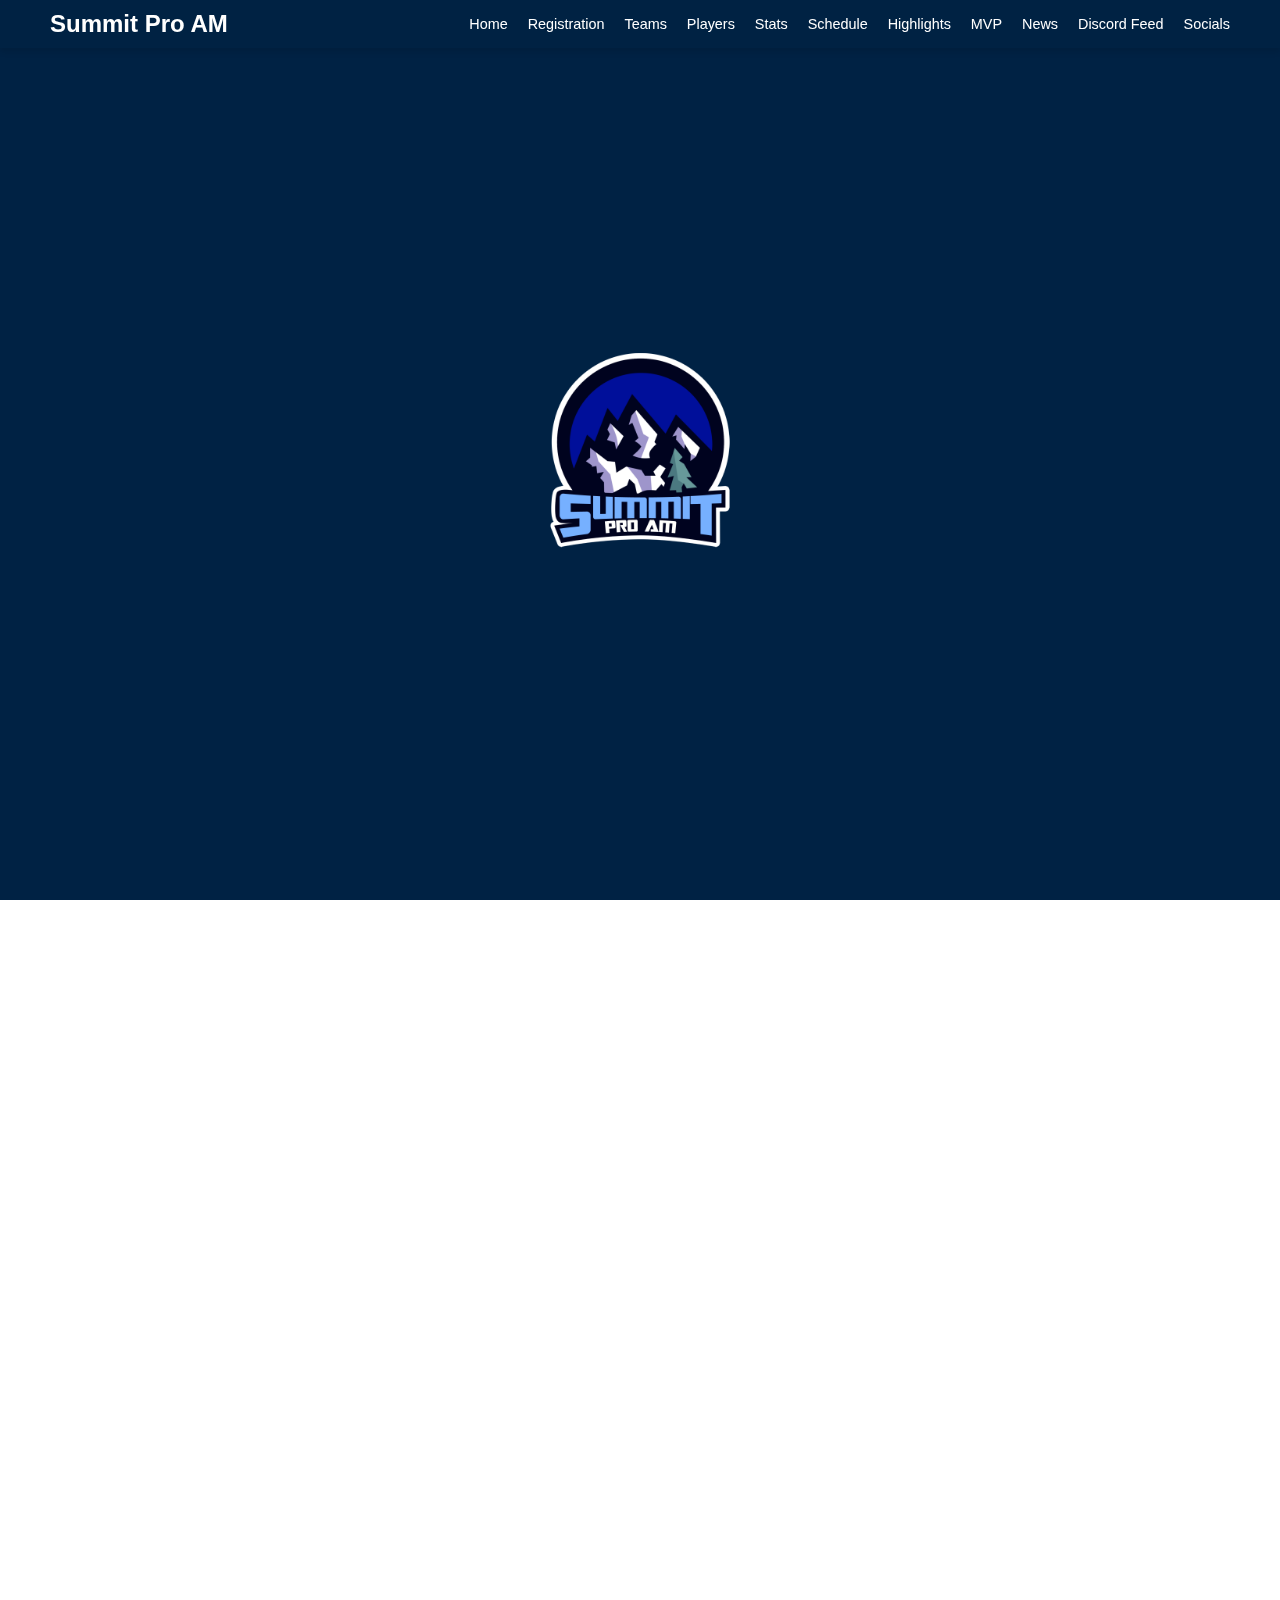
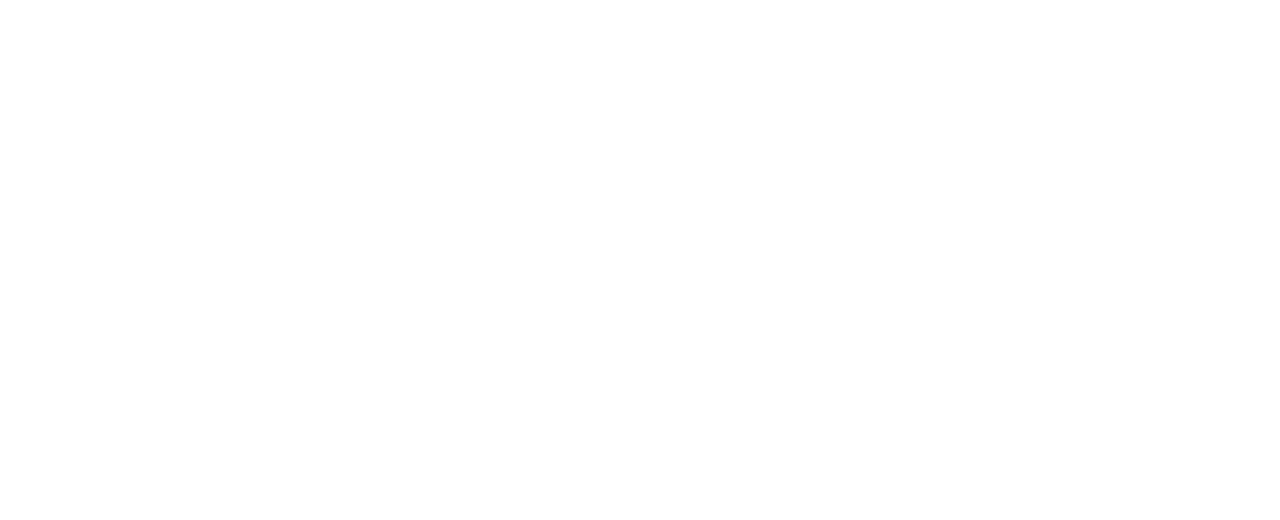
==== public/registration.html @ ecd46278 "Update registration.html" ====
<!DOCTYPE html>
<html lang="en">
<head>
  <meta charset="UTF-8">
  <meta name="viewport" content="width=device-width, initial-scale=1.0">
  <!--<title>Summit Pro AM - Registration Forms</title> -->
  <link rel="stylesheet" href="styles.css">
  <link rel="stylesheet" href="https://cdnjs.cloudflare.com/ajax/libs/font-awesome/5.15.4/css/all.min.css">
</head>
<body>

    <style>
        /* Apply GIF Background to Body */
        body {
          background: url('https://i.giphy.com/media/v1.Y2lkPTc5MGI3NjExdXpsOWVmOXhpdGNoaHZtcGNtZzhpbm03bzg4aHZuNmI1dGc3OTl4ZiZlcD12MV9pbnRlcm5hbF9naWZfYnlfaWQmY3Q9Zw/fqVodOPZg9uBYvYjes/giphy.gif') no-repeat center center fixed;
          background-size: cover;
          height: 100vh; /* Ensure full screen */
          margin: 0;
        }
      </style>

  <style>
/* Disable horizontal scrolling and allow only vertical scrolling */
html, body {
  overflow-x: hidden; /* Disable horizontal scrolling */
  overflow-y: auto; /* Allow vertical scrolling */
  height: 100%; /* Full height for vertical scrolling */
  margin: 0;
  padding: 0;
}

/* Ensure the container and iframe take up full width and height */
.container, iframe {
  width: 100%;
  height: 100%;
  overflow: hidden;
}

/* Apply to the body to prevent extra scrolling */
body {
  height: 100vh;
}
  </style>

  <!-- Loading Screen -->
  <div id="loading-screen">
    <img src="image/logo.png" alt="Summit Pro AM Logo" class="loading-logo">
  </div>

  <!-- Header with White Banner and 3D Hover Effect -->
<!-- Header with White Banner and 3D Hover Effect -->
<header class="sticky-header white-banner">
    <nav class="navbar">
      <a href="index.html" class="logo hover-3d">Summit Pro AM</a>
      <ul class="nav-links">
        <li><a href="index.html#home">Home</a></li>
        <li><a href="registration.html">Registration</a></li>
        <li><a href="team.html">Teams</a></li>
        <li><a href="player.html">Players</a></li>
        <li><a href="stats.html">Stats</a></li> <!-- Stats Tab -->
        <li><a href="schedule.html" class="active">Schedule</a></li> <!-- Active Schedule Tab -->
        <li><a href="index.html#highlights">Highlights</a></li>
        <li><a href="index.html#mvp">MVP</a></li>
        <li><a href="newsfeed.html">News</a></li>
        <li><a href="index.html#discord">Discord Feed</a></li>
        <li><a href="index.html#socials">Socials</a></li>
      </ul>
    </nav>
  </header>

  <!-- Main Content -->
  <main>
    <!-- Home Section -->
    <!--<section id="home">
      <h2>Welcome to Summit Pro AM Registration</h2>
      <p>Register your team and players to join the Summit Pro AM league.</p>
    </section> -->

<!-- GM Application Section -->
<section id="registration" class="fade-in registration-section">
  <h2>GM Application Form</h2>
  
  <!-- Embed Google Form without scroll -->
  <iframe
    src="https://docs.google.com/forms/d/e/1FAIpQLSfFx5xN2jf2_AeRfk2fHxLzsXD9TW7rEyj1XVaBWWdP8floyQ/viewform?embedded=true"
    style="width: 100%; height: 100vh; border: none; overflow: hidden;"
    frameborder="0" marginheight="0" marginwidth="0">Loading…</iframe>

</section>

<!-- Player Registration Section -->
<section id="player-registration" class="fade-in registration-section">
  <h2>Player Registration Form</h2>
  
  <!-- Embed Google Form without scroll -->
  <iframe
    src="https://docs.google.com/forms/d/e/1FAIpQLSe52kBX7nlqPqaE8a5IMbVtTmKMMu6fcxK0BDtSB4__YsPsrA/viewform?embedded=true"
    style="width: 100%; height: 100vh; border: none; overflow: hidden;"
    frameborder="0" marginheight="0" marginwidth="0">Loading…</iframe>

</section>



  <!-- Footer with White Banner -->
    <div class="footer-content">
      <div class="social-links">
        <a href="#"><i class="fab fa-twitter"></i></a>
        <a href="#"><i class="fab fa-facebook-f"></i></a>
        <a href="#"><i class="fab fa-instagram"></i></a>
      </div>
      <p>© 2024 Summit Pro AM. All rights reserved.</p>
    </div>
  </footer>

  <script src="app.js"></script>
</body>
</html>
---- public/styles.css ----
/* Basic Reset */
* {
  margin: 0;
  padding: 0;
  box-sizing: border-box;
}

body {
  font-family: 'Arial', sans-serif;
  background-color: #f7f7f7;
}
  
  a {
    text-decoration: none;
    color: inherit;
  }
  
  ul {
    list-style: none;
  }
  
/* Make the header banner smaller by adjusting padding and font size */
header.sticky-header {
  background-color: rgba(0, 34, 68, 0.9); /* Keep the same background */
  position: fixed;
  top: 0;
  left: 0;
  width: 100%;
  z-index: 100;
  padding: 10px 0; /* Reduce padding to make the header smaller */
  box-shadow: 0 4px 6px rgba(0, 0, 0, 0.1); /* Optional for a cleaner look */
}
 /* Adjust font size in the navbar */
header .navbar {
  display: flex;
  justify-content: space-between;
  align-items: center;
  max-width: 1200px;
  margin: 0 auto;
  padding: 0 10px;
}
  
  header .logo {
    font-size: 1.5em;
    font-weight: bold;
    color: #ffffff;
  }
  
  header .nav-links {
    display: flex;
    gap: 20px;
  }
  
  header .nav-links a {
    font-size: 0.9em;
    color: white;
  }
  
  header .nav-links a:hover {
    color: #0089fa;
  }

  /* Summit Pro AM Logo/Word with 3D Hover Effect */
.logo {
  font-size: 2em;
  font-weight: bold;
  color: #0081eb;
  transition: transform 0.5s ease;
}

.hover-3d:hover {
  transform: rotateX(10deg) rotateY(-10deg) scale(1.1);
  color: #00e3f3;
}



/* Hero Section */
.hero-section {
  position: relative;
  height: 100vh;
  background: url('https://i.giphy.com/media/v1.Y2lkPTc5MGI3NjExdXpsOWVmOXhpdGNoaHZtcGNtZzhpbm03bzg4aHZuNmI1dGc3OTl4ZiZlcD12MV9pbnRlcm5hbF9naWZfYnlfaWQmY3Q9Zw/fqVodOPZg9uBYvYjes/giphy.gif') no-repeat center center/cover;
  display: flex;
  align-items: center;
  justify-content: center;
  text-align: center;
}

.overlay {
  position: absolute;
  top: 0;
  left: 0;
  width: 100%;
  height: 100%;
  background: rgba(0, 0, 0, 0.6);
}

.hero-content {
  position: relative;
  color: #fff;
}

.hero-logo {
  width: 150px;
  margin-bottom: 20px;
}

.hero-content h1 {
  font-size: 3.5rem;
  margin-bottom: 10px;
}

.hero-content p {
  font-size: 1.5rem;
  margin-bottom: 20px;
}

.cta-button {
  padding: 15px 30px;
  background-color: #ffc61c;
  color: #111;
  font-size: 1.2rem;
  text-decoration: none;
  border-radius: 5px;
  transition: background-color 0.3s ease;
}

.cta-button:hover {
  background-color: #e5b800;
}


/* YouTube Container to adjust size */
.youtube-container {
  position: relative;
  width: 80%; /* Adjust width as needed */
  padding-bottom: 45%; /* Adjust aspect ratio (16:9) */
  height: 0;
  overflow: hidden;
}

.youtube-container iframe {
  position: absolute;
  top: 0;
  left: 0;
  width: 100%;
  height: 100%;
}

/* Optional Styling for Heading */
.hero-section h1 {
  font-size: 3em;
  margin-bottom: 20px;
  color: #fff;
}
  
  /* Main Content Sections */
  .main-content {
    padding: 100px 20px;
    max-width: 1200px;
    margin: 0 auto;
  }
  
  .content-section {
    margin-bottom: 50px;
  }
  
  .card {
    background-color: #222;
    padding: 20px;
    border-radius: 10px;
    box-shadow: 0 4px 8px rgba(0, 0, 0, 0.2);
    transition: transform 0.3s ease;
  }
  
  .card:hover {
    transform: scale(1.05);
  }
  
  .card h2 {
    margin-bottom: 10px;
    font-size: 1.8em;
  }
  
  /* Twitter Feed */
  .twitter-feed {
    background-color: #f7f7f7;
    padding: 10px;
    border-radius: 5px;
    box-shadow: 0 4px 6px rgba(0, 0, 0, 0.1);
  }
  /* Discord Feed */
  .discord-feed {
    margin-top: 20px;
    padding: 15px;
    background-color: #333;
    border-radius: 5px;
    color: #ccc;
  }
  
  /* Footer Styles */
footer .footer-content {
    display: flex;
    flex-direction: column;
    align-items: center;
}

.footer-content .social-links {
    display: flex;
    gap: 20px;
    margin-bottom: 10px;
}

.footer-content .social-links a {
    font-size: 1.5em;
    color: #333;
    transition: color 0.3s;
}

.footer-content .social-links a:hover {
    color: #ffc61c;
}

footer p {
    color: #333;/* Footer Styles */
    footer .footer-content {
        display: flex;
        flex-direction: column;
        align-items: center;
    }
    
    .footer-content .social-links {
        display: flex;
        gap: 20px;
        margin-bottom: 10px;
    }
    
    .footer-content .social-links a {
        font-size: 1.5em;
        color: #333;
        transition: color 0.3s;
    }
    
    .footer-content .social-links a:hover {
        color: #ffc61c;
    }
    
    footer p {
        color: #333;
    }
    
}

  
  /* Loading screen styles */
  #loading-screen {
    position: fixed;
    top: 0;
    left: 0;
    width: 100vw;
    height: 100vh;
    display: flex;
    justify-content: center;
    align-items: center;
    background-color: #002244;
    z-index: 10;
  }
  
  .loading-logo {
    width: 200px;
    animation: spin 2s linear infinite;
  }
  
  @keyframes spin {
    0% { transform: rotate(0deg); }
    100% { transform: rotate(360deg); }
  }
  
  /* Basic Reset */
* {
  margin: 0;
  padding: 0;
  box-sizing: border-box;
}

/* Global Styling */
body {
  font-family: 'Arial', sans-serif;
  background-color: #111;
  color: white;
}

a {
  text-decoration: none;
  color: inherit;
}

ul {
  list-style: none;
}

/* Player Section Styling */
.player-section {
  padding: 100px 20px;
  text-align: center;
  background-color: #222;
}

.section-title {
  font-size: 3em;
  margin-bottom: 40px;
}

/* Player Cards Container */
.player-container {
  display: flex;
  justify-content: center;
  gap: 40px;
  flex-wrap: wrap;
}

/* Player Card Styling */
.player-card {
  perspective: 1000px; /* Enables the 3D flip effect */
  width: 300px;
  height: 400px;
}

.player-card-inner {
  position: relative;
  width: 100%;
  height: 100%;
  text-align: center;
  transition: transform 0.6s;
  transform-style: preserve-3d; /* Keeps the 3D effect */
}

.player-card:hover .player-card-inner {
  transform: rotateY(180deg); /* Flips the card */
}

.player-card-front, .player-card-back {
  position: absolute;
  width: 100%;
  height: 100%;
  backface-visibility: hidden; /* Hides the back when front is shown */
}

.player-card-front {
  background-color: #333;
  color: white;
  display: flex;
  flex-direction: column;
  align-items: center;
  justify-content: center;
}

.player-card-front img {
  width: 150px;
  height: 150px;
  border-radius: 50%;
  margin-bottom: 20px;
}

.player-card-back {
  background-color: #444;
  color: white;
  transform: rotateY(180deg);
  display: flex;
  align-items: center;
  justify-content: center;
  padding: 20px;
}

/* Optional: Styling for Hover State */
.player-card:hover {
  transform: scale(1.05); /* Scale the card on hover */
}

/* Teams Section Styling */
.team-section {
  padding: 50px 20px;
  text-align: center;
  background-color: #111;
}

.team-section h1 {
  font-size: 3em;
  color: white;
  margin-bottom: 50px;
}

.teams-container {
  display: flex;
  flex-wrap: wrap;
  justify-content: center;
  gap: 30px;
}

.team-card {
  perspective: 1000px;
  transition: transform 0.5s ease;
  cursor: pointer;
}

.team-card img {
  width: 200px;
  height: auto;
  border-radius: 10px;
  box-shadow: 0 4px 8px rgba(0, 0, 0, 0.3);
  transition: transform 0.5s ease, box-shadow 0.5s ease;
}

.team-card:hover img {
  transform: rotateY(360deg); /* 3D Rotate effect on hover */
  box-shadow: 0 8px 16px rgba(0, 0, 0, 0.5);
}

/* Fade-in animation */
.fade-in {
  opacity: 0;
  animation: fadeIn 1s forwards;
}

@keyframes fadeIn {
  from {
    opacity: 0;
  }
  to {
    opacity: 1;
  }
}

/* Registration form styling */
.registration-section {
  padding: 50px 20px;
  text-align: center;
  background-color: #111;
}

.registration-form {
  display: flex;
  flex-direction: column;
  gap: 20px;
  background-color: #222;
  padding: 90px;
  border-radius: 30px;
  box-shadow: 0 4px 8px rgba(0, 0, 0, 0.3);
}

.form-group {
  display: flex;
  flex-direction: column;
  align-items: flex-start;
}

.form-group label {
  font-size: 1.7em;
  color: white;
  margin-bottom: 10px;
}

.form-group input,
.form-group select,
.form-group textarea {
  width: 100%;
  padding: 10px;
  border-radius: 10px;
  border: none;
  font-size: 1em;
  background-color: #333;
  color: white;
  transition: box-shadow 0.3s ease;
}

.form-group input:focus,
.form-group select:focus,
.form-group textarea:focus {
  box-shadow: 0 0 5px rgba(1, 57, 212, 0.8);
  outline: none;
}

.submit-button {
  background-color: #02c6e9;
  color: black;
  font-size: 1.2em;
  padding: 15px 30px;
  border: none;
  border-radius: 5px;
  cursor: pointer;
  transition: transform 0.3s ease;
}

.submit-button:hover {
  transform: scale(1.05);
}


.logo img {
  max-width: 100px; /* or adjust as needed */
  height: auto;
}

/* Stats Main Section */
.stats-main {
  margin-top: 100px; /* Offset for fixed header */
  padding: 50px;
  background-color: #fff;
  min-height: 100vh;
}

.section-title {
  font-size: 2.5em;
  text-align: center;
  margin-bottom: 30px;
  color: #333;
}

.filter-options {
  margin-bottom: 20px;
  text-align: center;
}

.filter-options select {
  padding: 10px;
  font-size: 1em;
}

/* 3D Animation on hover for stats table and cards */
.table-container {
  perspective: 1000px;
  margin: 0 auto;
  max-width: 1000px;
}

.stats-table {
  width: 100%;
  border-collapse: collapse;
  background-color: white;
  transition: transform 0.6s ease;
  transform-style: preserve-3d;
}

.stats-table:hover {
  transform: rotateY(10deg) rotateX(5deg) scale(1.02);
}

.stats-table th,
.stats-table td {
  padding: 15px;
  text-align: center;
  border-bottom: 1px solid #ddd;
}

.stats-table th {
  cursor: pointer;
  background-color: #002244;
  color: white;
}

.stats-table tr:hover {
  background-color: #f1f1f1;
  transform: rotateX(2deg) rotateY(-2deg) scale(1.05);
  transition: transform 0.4s ease;
}

.stats-table tr:nth-child(even) {
  background-color: #f9f9f9;
}

/* 3D Animation for cards */
.card {
  background-color: #fff;
  padding: 20px;
  border-radius: 10px;
  box-shadow: 0 4px 8px rgba(0, 0, 0, 0.1);
  text-align: center;
  transition: transform 0.6s ease;
  perspective: 1000px;
  transform-style: preserve-3d;
}

.card:hover {
  transform: rotateY(10deg) rotateX(5deg) scale(1.05);
}

.card h2 {
  font-size: 1.8rem;
  margin-bottom: 10px;
}

.card p {
  font-size: 1rem;
  margin-bottom: 20px;
}

/* Newsfeed and Upcoming Games 3D Animation */
.news-upcoming-container {
  display: flex;
  justify-content: center;
  gap: 50px;
  perspective: 1000px;
}

.news-section, .upcoming-games-section {
  background-color: #0491f0;
  padding: 20px;
  border-radius: 10px;
  box-shadow: 0 4px 8px rgba(0, 0, 0, 0.1);
  width: 300px;
  transition: transform 0.6s ease;
  transform-style: preserve-3d;
}

.news-section:hover, .upcoming-games-section:hover {
  transform: rotateY(10deg) rotateX(5deg) scale(1.05);
}

.news-section h2, .upcoming-games-section h2 {
  font-size: 1.8rem;
  margin-bottom: 20px;
}

.twitter-feed {
  background-color: #f7f7f7;
  padding: 10px;
  border-radius: 5px;
  box-shadow: 0 4px 6px rgba(0, 0, 0, 0.1);
}

.upcoming-games-list {
  list-style: none;
  padding: 0;
}

.upcoming-games-list li {
  font-size: 1.2rem;
  padding: 10px 0;
}

/* Embedded News Feed */
.news-embed-container {
  margin: 0 auto;
  max-width: 1000px;
  text-align: center;
}

/* Latest News Section */
.latest-news {
  margin-top: 50px;
}

.latest-news h2 {
  font-size: 2em;
  margin-bottom: 20px;
  text-align: center;
}

#news-list {
  list-style: none;
  margin: 0;
  padding: 0;
}

#news-list li {
  background-color: #f1f1f1;
  margin-bottom: 10px;
  padding: 20px;
  border-radius: 5px;
  box-shadow: 0 4px 6px rgba(0, 0, 0, 0.1);
}

#news-list li:hover {
  background-color: #ddd;
}

/* 3D Animation on hover for the schedule table */
.table-container {
  perspective: 1000px;
  margin: 0 auto;
  max-width: 800px;
}

.schedule-table {
  width: 100%;
  border-collapse: collapse;
  background-color: rgb(4, 190, 236);
  transition: transform 0.6s ease;
  transform-style: preserve-3d;
}

.schedule-table:hover {
  transform: rotateY(10deg) rotateX(5deg) scale(1.02);
}

.schedule-table th,
.schedule-table td {
  padding: 15px;
  text-align: center;
  border-bottom: 1px solid #0625d8;
}

.schedule-table th {
  background-color: #002244;
  color: white;
}

.schedule-table tr:hover {
  background-color: #e60000;
  transform: rotateX(2deg) rotateY(-2deg) scale(1.05);
  transition: transform 0.4s ease;
}

.schedule-table tr:nth-child(even) {
  background-color: #0041ce;
}
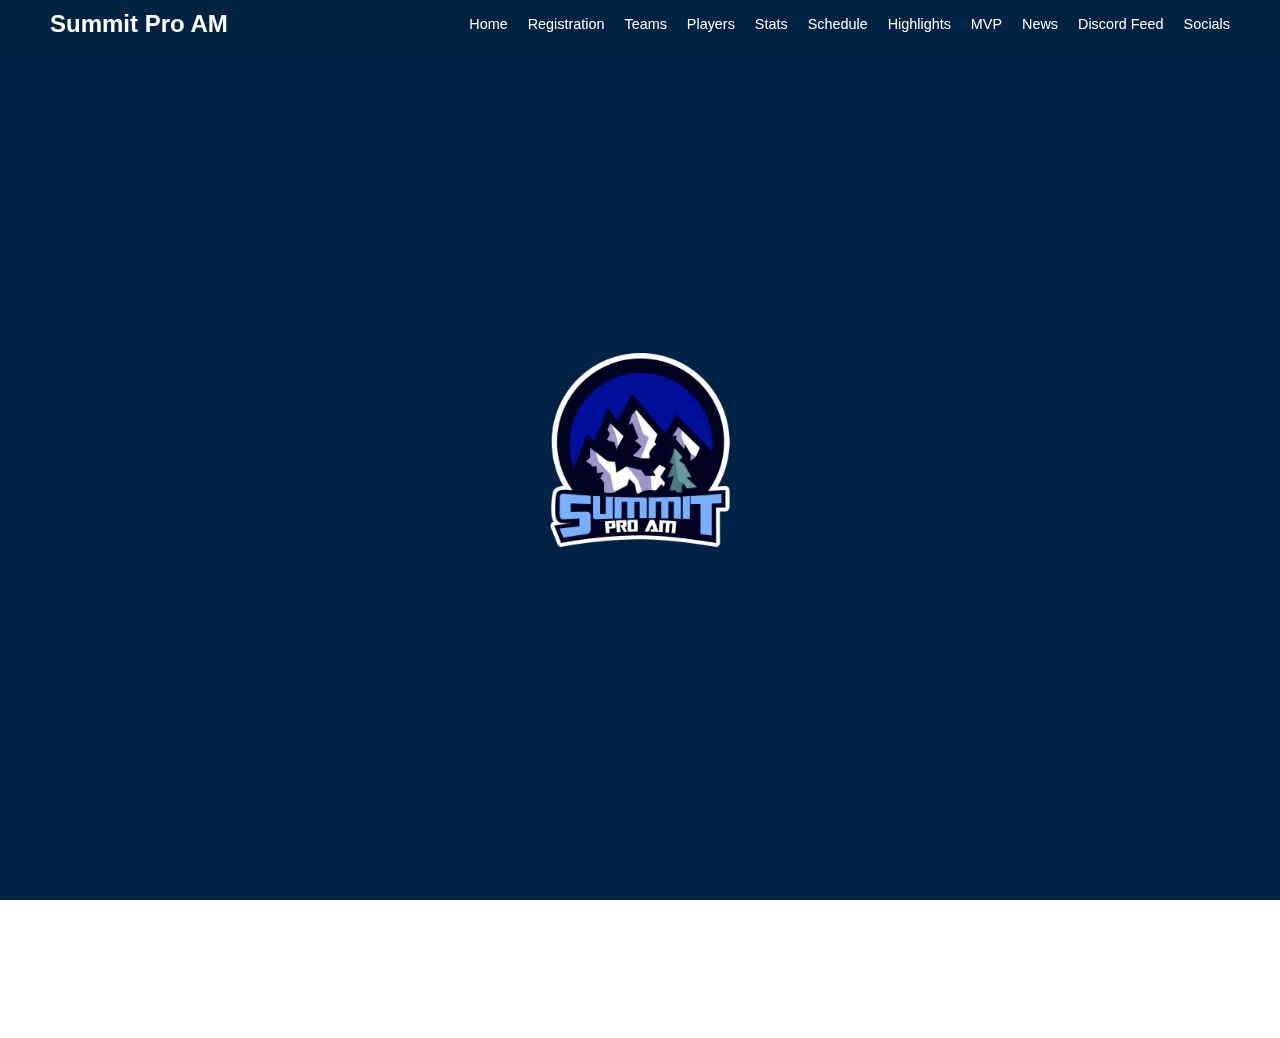
==== commit 924f11c6: "Update registration.html" ====
--- a/public/registration.html
+++ b/public/registration.html
@@ -3,7 +3,7 @@
 <head>
   <meta charset="UTF-8">
   <meta name="viewport" content="width=device-width, initial-scale=1.0">
-  <!--<title>Summit Pro AM - Registration Forms</title> -->
+  <title>Summit Pro AM - Registration Forms</title>
   <link rel="stylesheet" href="styles.css">
   <link rel="stylesheet" href="https://cdnjs.cloudflare.com/ajax/libs/font-awesome/5.15.4/css/all.min.css">
 </head>
@@ -17,30 +17,37 @@
           height: 100vh; /* Ensure full screen */
           margin: 0;
         }
-      </style>
 
-  <style>
-/* Disable horizontal scrolling and allow only vertical scrolling */
-html, body {
-  overflow-x: hidden; /* Disable horizontal scrolling */
-  overflow-y: auto; /* Allow vertical scrolling */
-  height: 100%; /* Full height for vertical scrolling */
-  margin: 0;
-  padding: 0;
-}
+      /* Disable horizontal scrolling and allow only vertical scrolling */
+      html, body {
+      overflow-x: hidden; /* Disable horizontal scrolling */
+      overflow-y: auto; /* Allow vertical scrolling */
+      height: 100%; /* Full height for vertical scrolling */
+      margin: 0;
+      padding: 0;
+      }
 
-/* Ensure the container and iframe take up full width and height */
-.container, iframe {
-  width: 100%;
-  height: 100%;
-  overflow: hidden;
-}
+      /* Flexbox layout to display forms horizontally */
+      .form-container {
+        display: flex;
+        justify-content: space-between;
+        align-items: flex-start;
+        padding: 20px;
+        gap: 20px;
+      }
 
-/* Apply to the body to prevent extra scrolling */
-body {
-  height: 100vh;
-}
-  </style>
+      /* Adjust width and height for the iframes */
+      .form-container iframe {
+        width: 48%; /* Make each iframe take up half of the container's width */
+        height: 90vh; /* Adjust height to fit within the viewport */
+        border: none;
+      }
+
+      /* Ensure no element exceeds the width of the screen */
+      body {
+        height: 100vh;
+      }
+    </style>
 
   <!-- Loading Screen -->
   <div id="loading-screen">
@@ -48,8 +55,7 @@
   </div>
 
   <!-- Header with White Banner and 3D Hover Effect -->
-<!-- Header with White Banner and 3D Hover Effect -->
-<header class="sticky-header white-banner">
+  <header class="sticky-header white-banner">
     <nav class="navbar">
       <a href="index.html" class="logo hover-3d">Summit Pro AM</a>
       <ul class="nav-links">
@@ -57,8 +63,8 @@
         <li><a href="registration.html">Registration</a></li>
         <li><a href="team.html">Teams</a></li>
         <li><a href="player.html">Players</a></li>
-        <li><a href="stats.html">Stats</a></li> <!-- Stats Tab -->
-        <li><a href="schedule.html" class="active">Schedule</a></li> <!-- Active Schedule Tab -->
+        <li><a href="stats.html">Stats</a></li>
+        <li><a href="schedule.html" class="active">Schedule</a></li>
         <li><a href="index.html#highlights">Highlights</a></li>
         <li><a href="index.html#mvp">MVP</a></li>
         <li><a href="newsfeed.html">News</a></li>
@@ -71,38 +77,29 @@
   <!-- Main Content -->
   <main>
     <!-- Home Section -->
-    <!--<section id="home">
-      <h2>Welcome to Summit Pro AM Registration</h2>
-      <p>Register your team and players to join the Summit Pro AM league.</p>
-    </section> -->
+    <div class="form-container">
+      <!-- GM Application Section -->
+      <section id="registration" class="fade-in registration-section">
+        <h2>GM Application Form</h2>
+        <!-- Embed Google Form without scroll -->
+        <iframe
+          src="https://docs.google.com/forms/d/e/1FAIpQLSfFx5xN2jf2_AeRfk2fHxLzsXD9TW7rEyj1XVaBWWdP8floyQ/viewform?embedded=true"
+          frameborder="0" marginheight="0" marginwidth="0">Loading…</iframe>
+      </section>
 
-<!-- GM Application Section -->
-<section id="registration" class="fade-in registration-section">
-  <h2>GM Application Form</h2>
-  
-  <!-- Embed Google Form without scroll -->
-  <iframe
-    src="https://docs.google.com/forms/d/e/1FAIpQLSfFx5xN2jf2_AeRfk2fHxLzsXD9TW7rEyj1XVaBWWdP8floyQ/viewform?embedded=true"
-    style="width: 100%; height: 100vh; border: none; overflow: hidden;"
-    frameborder="0" marginheight="0" marginwidth="0">Loading…</iframe>
-
-</section>
-
-<!-- Player Registration Section -->
-<section id="player-registration" class="fade-in registration-section">
-  <h2>Player Registration Form</h2>
-  
-  <!-- Embed Google Form without scroll -->
-  <iframe
-    src="https://docs.google.com/forms/d/e/1FAIpQLSe52kBX7nlqPqaE8a5IMbVtTmKMMu6fcxK0BDtSB4__YsPsrA/viewform?embedded=true"
-    style="width: 100%; height: 100vh; border: none; overflow: hidden;"
-    frameborder="0" marginheight="0" marginwidth="0">Loading…</iframe>
-
-</section>
-
-
+      <!-- Player Registration Section -->
+      <section id="player-registration" class="fade-in registration-section">
+        <h2>Player Registration Form</h2>
+        <!-- Embed Google Form without scroll -->
+        <iframe
+          src="https://docs.google.com/forms/d/e/1FAIpQLSe52kBX7nlqPqaE8a5IMbVtTmKMMu6fcxK0BDtSB4__YsPsrA/viewform?embedded=true"
+          frameborder="0" marginheight="0" marginwidth="0">Loading…</iframe>
+      </section>
+    </div>
+  </main>
 
   <!-- Footer with White Banner -->
+  <footer class="white-banner">
     <div class="footer-content">
       <div class="social-links">
         <a href="#"><i class="fab fa-twitter"></i></a>
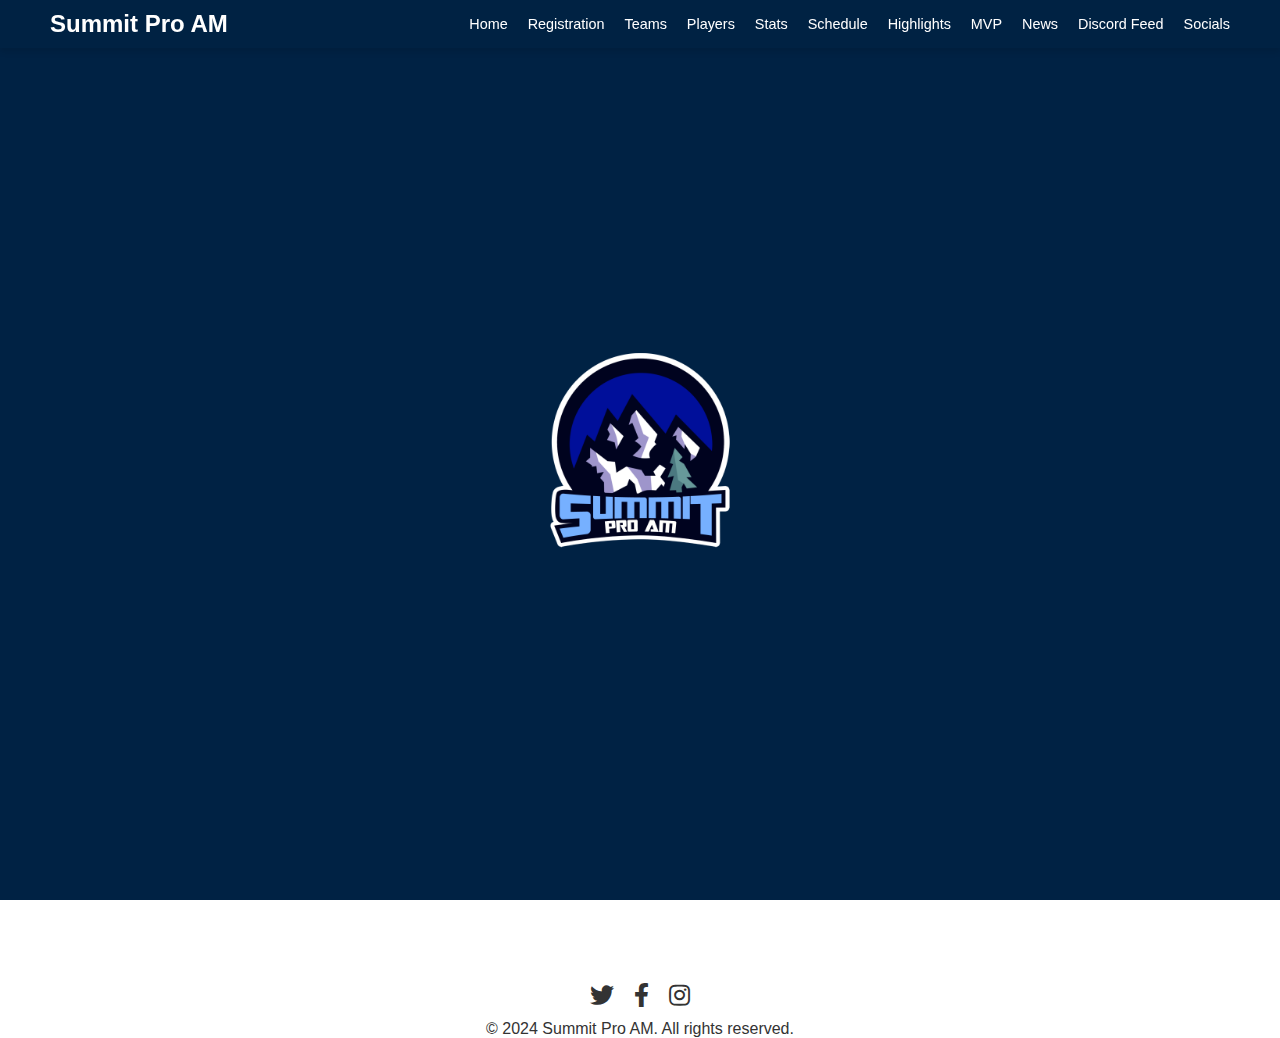
==== commit fae1162d: "Update registration.html" ====
--- a/public/registration.html
+++ b/public/registration.html
@@ -17,15 +17,6 @@
           height: 100vh; /* Ensure full screen */
           margin: 0;
         }
-
-      /* Disable horizontal scrolling and allow only vertical scrolling */
-      html, body {
-      overflow-x: hidden; /* Disable horizontal scrolling */
-      overflow-y: auto; /* Allow vertical scrolling */
-      height: 100%; /* Full height for vertical scrolling */
-      margin: 0;
-      padding: 0;
-      }
 
       /* Flexbox layout to display forms horizontally */
       .form-container {
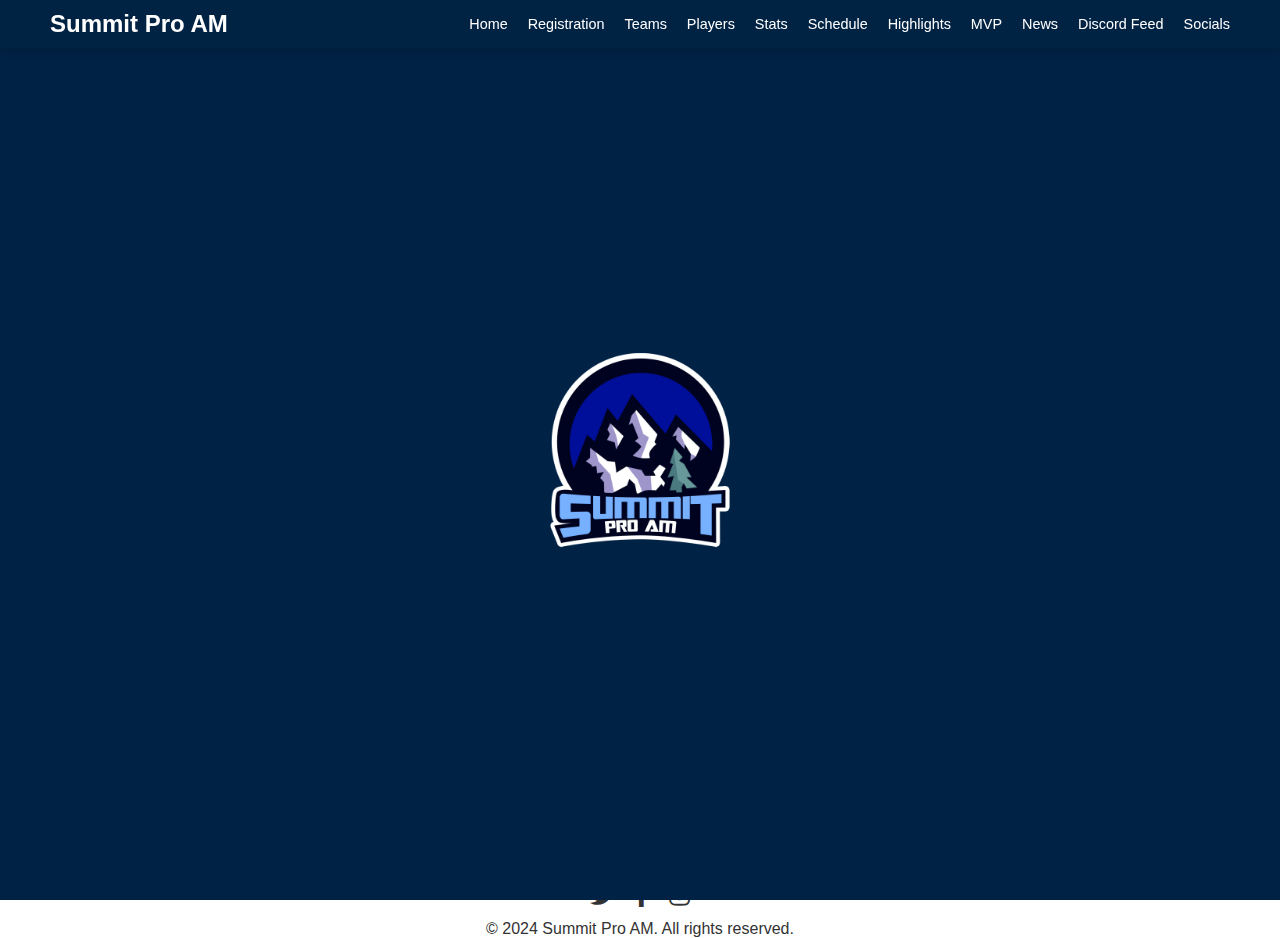
==== commit 28b01ea5: "Update registration.html" ====
--- a/public/registration.html
+++ b/public/registration.html
@@ -18,26 +18,26 @@
           margin: 0;
         }
 
-      /* Flexbox layout to display forms horizontally */
-      .form-container {
-        display: flex;
-        justify-content: space-between;
-        align-items: flex-start;
-        padding: 20px;
-        gap: 20px;
-      }
+        /* Flexbox layout to display forms horizontally */
+        .form-container {
+          display: flex;
+          justify-content: space-between;
+          align-items: flex-start;
+          padding: 20px;
+          gap: 20px;
+        }
 
-      /* Adjust width and height for the iframes */
-      .form-container iframe {
-        width: 48%; /* Make each iframe take up half of the container's width */
-        height: 90vh; /* Adjust height to fit within the viewport */
-        border: none;
-      }
+        /* Adjust width and height for the iframes */
+        .form-container iframe {
+          width: 48%; /* Make each iframe take up half of the container's width */
+          height: 90vh; /* Adjust height to fit within the viewport */
+          border: none;
+        }
 
-      /* Ensure no element exceeds the width of the screen */
-      body {
-        height: 100vh;
-      }
+        /* Ensure no element exceeds the width of the screen */
+        body {
+          height: 100vh;
+        }
     </style>
 
   <!-- Loading Screen -->
@@ -67,25 +67,23 @@
 
   <!-- Main Content -->
   <main>
-    <!-- Home Section -->
+    <!-- Form Container for both forms side by side -->
     <div class="form-container">
-      <!-- GM Application Section -->
-      <section id="registration" class="fade-in registration-section">
+      <!-- GM Application Form -->
+      <div class="form-item">
         <h2>GM Application Form</h2>
-        <!-- Embed Google Form without scroll -->
         <iframe
           src="https://docs.google.com/forms/d/e/1FAIpQLSfFx5xN2jf2_AeRfk2fHxLzsXD9TW7rEyj1XVaBWWdP8floyQ/viewform?embedded=true"
           frameborder="0" marginheight="0" marginwidth="0">Loading…</iframe>
-      </section>
+      </div>
 
-      <!-- Player Registration Section -->
-      <section id="player-registration" class="fade-in registration-section">
+      <!-- Player Registration Form -->
+      <div class="form-item">
         <h2>Player Registration Form</h2>
-        <!-- Embed Google Form without scroll -->
         <iframe
           src="https://docs.google.com/forms/d/e/1FAIpQLSe52kBX7nlqPqaE8a5IMbVtTmKMMu6fcxK0BDtSB4__YsPsrA/viewform?embedded=true"
           frameborder="0" marginheight="0" marginwidth="0">Loading…</iframe>
-      </section>
+      </div>
     </div>
   </main>
 
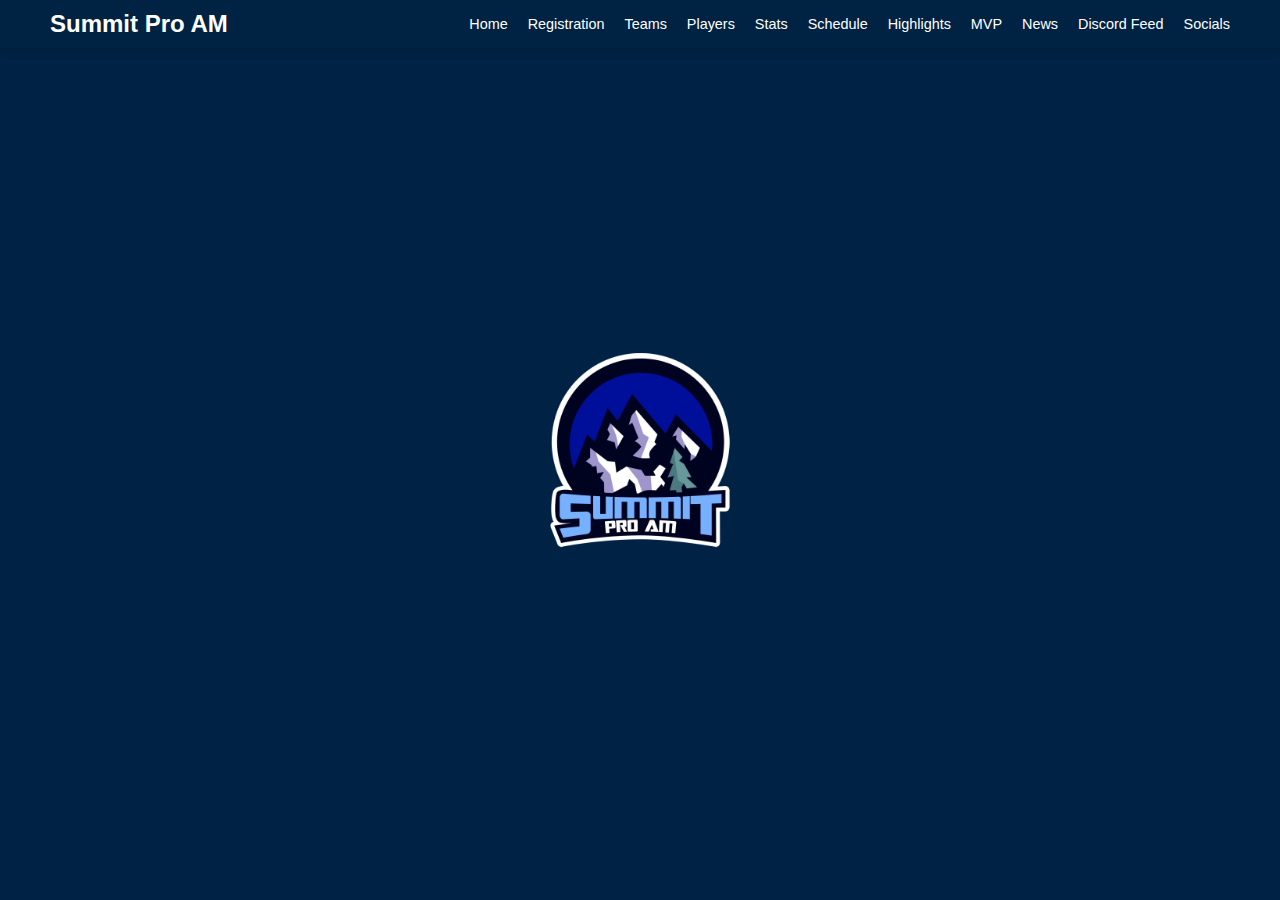
==== commit 08c33e5c: "Update registration.html" ====
--- a/public/registration.html
+++ b/public/registration.html
@@ -14,7 +14,7 @@
         body {
           background: url('https://i.giphy.com/media/v1.Y2lkPTc5MGI3NjExdXpsOWVmOXhpdGNoaHZtcGNtZzhpbm03bzg4aHZuNmI1dGc3OTl4ZiZlcD12MV9pbnRlcm5hbF9naWZfYnlfaWQmY3Q9Zw/fqVodOPZg9uBYvYjes/giphy.gif') no-repeat center center fixed;
           background-size: cover;
-          height: 100vh; /* Ensure full screen */
+          height: 100vh;
           margin: 0;
         }
 
@@ -25,13 +25,22 @@
           align-items: flex-start;
           padding: 20px;
           gap: 20px;
+          width: 100%;
+          max-width: 1200px;
+          margin: 0 auto;
         }
 
         /* Adjust width and height for the iframes */
-        .form-container iframe {
-          width: 48%; /* Make each iframe take up half of the container's width */
-          height: 90vh; /* Adjust height to fit within the viewport */
+        .form-item iframe {
+          width: 100%;
+          height: 100%;
           border: none;
+        }
+
+        /* Flexbox child divs to hold iframes */
+        .form-item {
+          flex: 1;
+          min-width: 48%; /* Ensure iframes take at least 48% of the space */
         }
 
         /* Ensure no element exceeds the width of the screen */
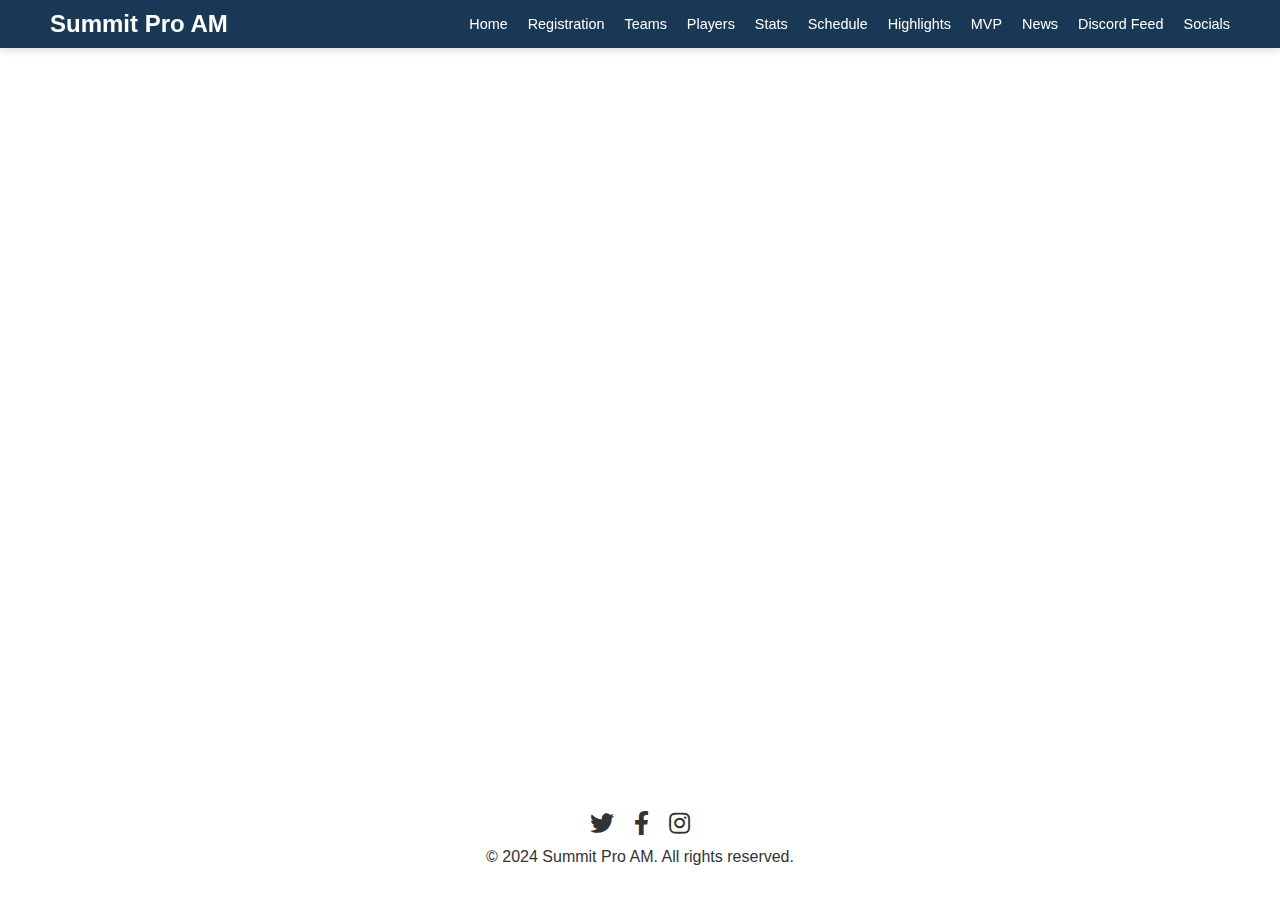
==== commit 33860b62: "Update registration.html" ====
--- a/public/registration.html
+++ b/public/registration.html
@@ -9,50 +9,41 @@
 </head>
 <body>
 
-    <style>
-        /* Apply GIF Background to Body */
-        body {
-          background: url('https://i.giphy.com/media/v1.Y2lkPTc5MGI3NjExdXpsOWVmOXhpdGNoaHZtcGNtZzhpbm03bzg4aHZuNmI1dGc3OTl4ZiZlcD12MV9pbnRlcm5hbF9naWZfYnlfaWQmY3Q9Zw/fqVodOPZg9uBYvYjes/giphy.gif') no-repeat center center fixed;
-          background-size: cover;
-          height: 100vh;
-          margin: 0;
-        }
+  <style>
+    /* Apply GIF Background to Body */
+    body {
+      background: url('https://i.giphy.com/media/v1.Y2lkPTc5MGI3NjExdXpsOWVmOXhpdGNoaHZtcGNtZzhpbm03bzg4aHZuNmI1dGc3OTl4ZiZlcD12MV9pbnRlcm5hbF9naWZfYnlfaWQmY3Q9Zw/fqVodOPZg9uBYvYjes/giphy.gif') no-repeat center center fixed;
+      background-size: cover;
+      margin: 0;
+    }
 
-        /* Flexbox layout to display forms horizontally */
-        .form-container {
-          display: flex;
-          justify-content: space-between;
-          align-items: flex-start;
-          padding: 20px;
-          gap: 20px;
-          width: 100%;
-          max-width: 1200px;
-          margin: 0 auto;
-        }
+    /* Flexbox layout to display forms horizontally */
+    .form-container {
+      display: flex;
+      justify-content: space-between;
+      align-items: flex-start;
+      padding: 20px;
+      gap: 20px;
+      width: 100%;
+      height: 90vh; /* Ensure container height fits within the viewport */
+      max-width: 1200px;
+      margin: 0 auto;
+    }
 
-        /* Adjust width and height for the iframes */
-        .form-item iframe {
-          width: 100%;
-          height: 100%;
-          border: none;
-        }
+    /* Adjust width and height for the iframes */
+    .form-item iframe {
+      width: 100%;
+      height: 100%; /* Adjust iframe height to fill the container */
+      border: none;
+    }
 
-        /* Flexbox child divs to hold iframes */
-        .form-item {
-          flex: 1;
-          min-width: 48%; /* Ensure iframes take at least 48% of the space */
-        }
+    /* Flexbox child divs to hold iframes */
+    .form-item {
+      flex: 1;
+      min-width: 48%; /* Ensure iframes take at least 48% of the space */
+    }
 
-        /* Ensure no element exceeds the width of the screen */
-        body {
-          height: 100vh;
-        }
-    </style>
-
-  <!-- Loading Screen -->
-  <div id="loading-screen">
-    <img src="image/logo.png" alt="Summit Pro AM Logo" class="loading-logo">
-  </div>
+  </style>
 
   <!-- Header with White Banner and 3D Hover Effect -->
   <header class="sticky-header white-banner">
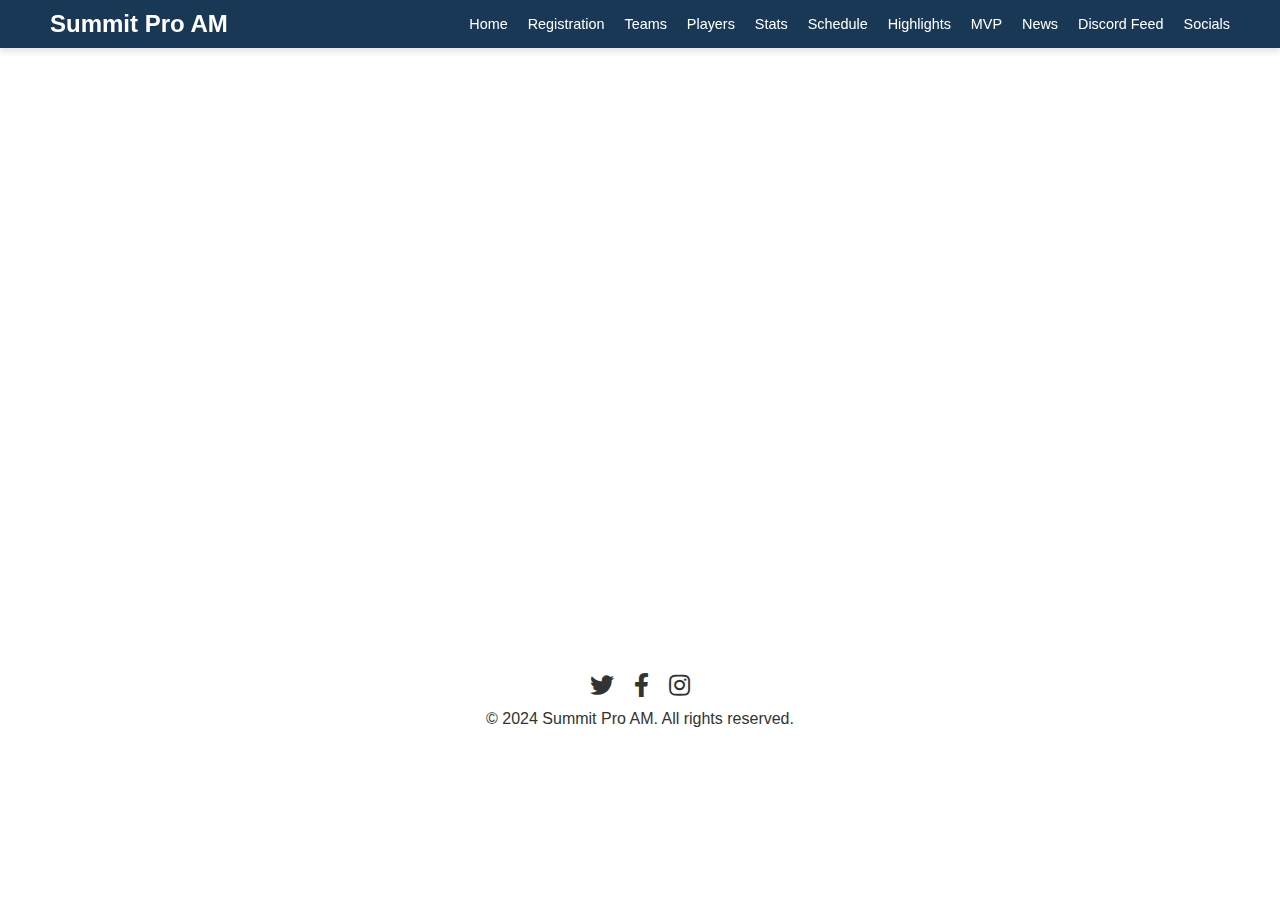
==== commit 7b3ba527: "Update registration.html" ====
--- a/public/registration.html
+++ b/public/registration.html
@@ -20,12 +20,12 @@
     /* Flexbox layout to display forms horizontally */
     .form-container {
       display: flex;
+      flex-wrap: wrap; /* Allow wrapping if space is too small */
       justify-content: space-between;
       align-items: flex-start;
       padding: 20px;
       gap: 20px;
       width: 100%;
-      height: 90vh; /* Ensure container height fits within the viewport */
       max-width: 1200px;
       margin: 0 auto;
     }
@@ -33,7 +33,7 @@
     /* Adjust width and height for the iframes */
     .form-item iframe {
       width: 100%;
-      height: 100%; /* Adjust iframe height to fill the container */
+      height: 600px; /* Fixed height for visibility */
       border: none;
     }
 
@@ -41,6 +41,13 @@
     .form-item {
       flex: 1;
       min-width: 48%; /* Ensure iframes take at least 48% of the space */
+    }
+
+    /* Ensure no extra height or overflow */
+    html, body {
+      height: 100%;
+      overflow-x: hidden;
+      overflow-y: auto;
     }
 
   </style>
